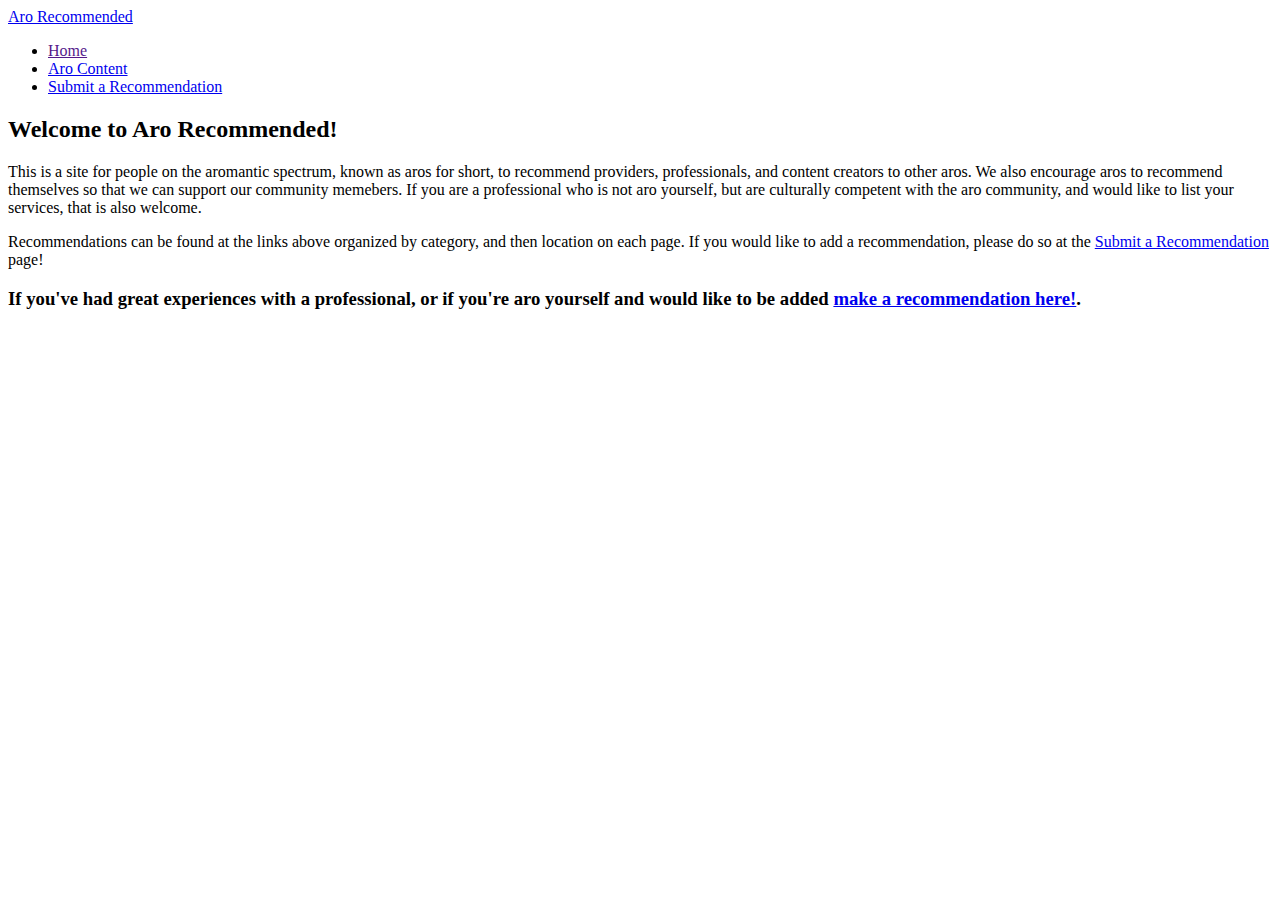
==== docs/index.html @ 39f6e6a9 "Update index.html" ====
<!DOCTYPE html>
<html lang="en">

<head>
    <meta charset="UTF-8">
    <meta name="viewport" content="width=device-width, initial-scale=1.0">
    <link href="https://fonts.googleapis.com/css?family=Montserrat:100,200,300,400,500,600,700,800,900" rel="stylesheet">
    <link rel='stylesheet' href='styles.css' type='text/css' media='all' />
    <link rel="icon" type="image/png" href="favicon.ico">
    <title>Home</title>
</head>

<body>
    <div id="main">
        <div id="header-container" class="container">
            <a href="index.html" id='logo' style="text-decoration": none>Aro Recommended</a>
        </div> <!-- header-container-->
        <div id='nav-container' class="container">
            <ul id="nav-list">
                <li class="nav-list-item"><a href="">Home</a></li>
<!--                 <li class="nav-list-item"><a href="mentalhealth.html">Mental Healthcare</a></li> -->
<!--                 <li class="nav-list-item"><a href="physicalhealth.html">Physical Healthcare</a></li> -->
                <li class="nav-list-item"><a href="arocontent.html">Aro Content</a></li>
<!--                 <li class="nav-list-item"><a href="religious.html">Religious & Spiritual</a></li> -->
                <li class="nav-list-item"><a href="submit.html">Submit a Recommendation</a></li>
            </ul> <!-- nav-list -->
        </div> <!-- nav-container -->
        <div id="body-container" class="container">
            <h2>Welcome to Aro Recommended!</h2>
            <p>This is a site for people on the aromantic spectrum, known as aros for short, to recommend providers, professionals, and content creators to 
                other aros. We also encourage aros to recommend themselves so that we can support our community memebers. If you are a professional who is not aro yourself, 
                but are culturally competent with the aro community, and would like to list your services, that is also welcome. </p>
            <p>Recommendations can be found at the links above organized by category, and then location on each page. If you would like to add a recommendation, 
            please do so at the <a href="submit.html">Submit a Recommendation</a> page!</p>
            
            <h3>If you've had great experiences with a professional, or if you're aro yourself and would like to be added <a href="https://forms.gle/Zoa2AwXSbqaT3TYWA">make a recommendation here!</a>.</h2>
        </div> <!-- body-container--->
    </div> <!-- main -->

</body>

</html>
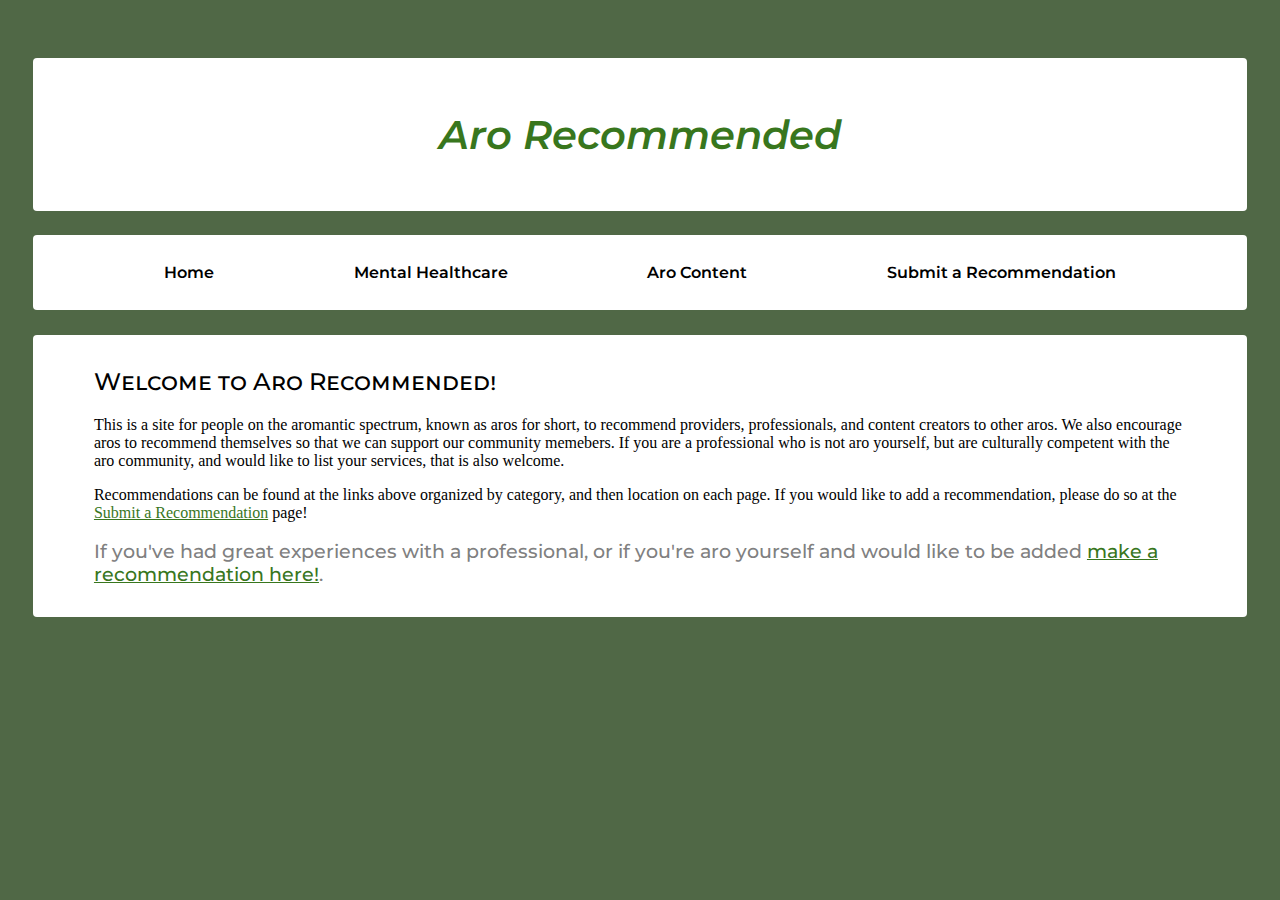
==== commit a30c8528: "Update index.html" ====
--- a/docs/index.html
+++ b/docs/index.html
@@ -18,7 +18,7 @@
         <div id='nav-container' class="container">
             <ul id="nav-list">
                 <li class="nav-list-item"><a href="">Home</a></li>
-<!--                 <li class="nav-list-item"><a href="mentalhealth.html">Mental Healthcare</a></li> -->
+                <li class="nav-list-item"><a href="mentalhealth.html">Mental Healthcare</a></li>
 <!--                 <li class="nav-list-item"><a href="physicalhealth.html">Physical Healthcare</a></li> -->
                 <li class="nav-list-item"><a href="arocontent.html">Aro Content</a></li>
 <!--                 <li class="nav-list-item"><a href="religious.html">Religious & Spiritual</a></li> -->
--- a/docs/styles.css
+++ b/docs/styles.css
@@ -0,0 +1,120 @@
+* {
+    box-sizing: border-box;
+}
+
+body {
+    --bGColor1: #506846ff;
+    --bGColor2: white;
+    --fontColor1: #38761d;
+
+    background-color: var(--bGColor1);
+    
+    font-family: 'Montserrat';
+}
+
+a {
+  color: var(--fontColor1);
+}
+
+#main {
+    background-color: var(--bGColor1);
+    padding: 2%;
+}
+
+.container {
+    background-color: var(--bGColor2);
+    padding: 1% 5% 1% 5%;
+    margin-top: 2%;
+    border-radius: 4px;
+}
+
+#header-container {
+    display: flex;
+    justify-content: center;
+}
+
+#nav-container {
+    /* margin: 1%; */
+}
+
+#nav-list {
+    list-style: none;
+    padding-left: 0;
+    display: flex;
+    flex-direction: row;
+    justify-content: space-around;
+/*     flex-basis: 25%; */
+    flex-wrap: wrap;
+    flex: 1 0 10px;
+}
+
+.nav-list-item {
+    font-weight: 600;
+    font-family: 'Montserrat';
+/*     font-weight: medium this worked */
+}
+
+.nav-list-item a:link {
+    text-decoration: none;
+    color: black;
+}
+
+.nav-list-item a:visited {
+    text-decoration: none;
+    color: black;
+}
+
+.nav-list-item a:hover {
+    text-decoration: none;
+    color: var(--fontColor1);
+}
+
+.nav-list-item a:active {
+    text-decoration: underline;
+    font-weight: bold;
+}
+
+#name-brand {
+    color: var(--fontColor1);
+    font-weight: 600;
+}
+
+h2 {
+    color: black;
+    font-family: 'Montserrat';
+    font-weight: 500;
+    font-variant: small-caps;
+}
+
+h3 {
+    color: grey;
+    font-family: 'Montserrat';
+    font-weight: 500;
+}
+
+h4 {
+    color: black;
+    font-family: 'Montserrat';
+    font-weight: 500;
+    font-style: italic;
+}
+
+p{
+    font-family: 'Times New Roman';
+}
+
+#logo {
+    font-family: 'Montserrat';
+    font-weight: 600;
+    font-size: 40px;
+    font-style: italic;
+    color: var(--fontColor1);
+    text-align: center;
+    text-decoration: none;
+    padding: 40px;
+/*     border-radius: 4px; */
+}
+
+.no-underline {
+  text-decoration: none;
+}
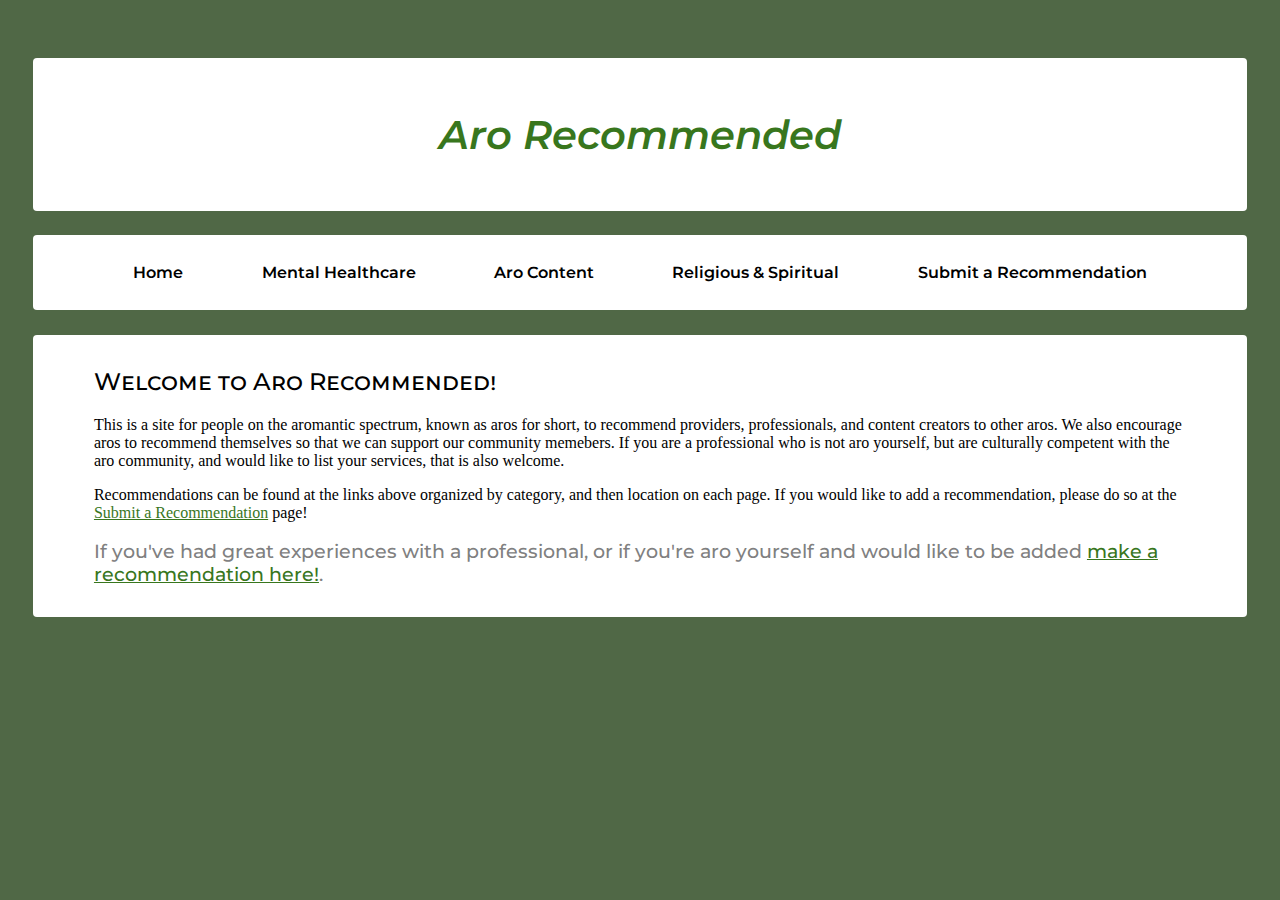
==== commit 6e744f17: "Update index.html" ====
--- a/docs/index.html
+++ b/docs/index.html
@@ -21,7 +21,7 @@
                 <li class="nav-list-item"><a href="mentalhealth.html">Mental Healthcare</a></li>
 <!--                 <li class="nav-list-item"><a href="physicalhealth.html">Physical Healthcare</a></li> -->
                 <li class="nav-list-item"><a href="arocontent.html">Aro Content</a></li>
-<!--                 <li class="nav-list-item"><a href="religious.html">Religious & Spiritual</a></li> -->
+                <li class="nav-list-item"><a href="religious.html">Religious & Spiritual</a></li>
                 <li class="nav-list-item"><a href="submit.html">Submit a Recommendation</a></li>
             </ul> <!-- nav-list -->
         </div> <!-- nav-container -->
